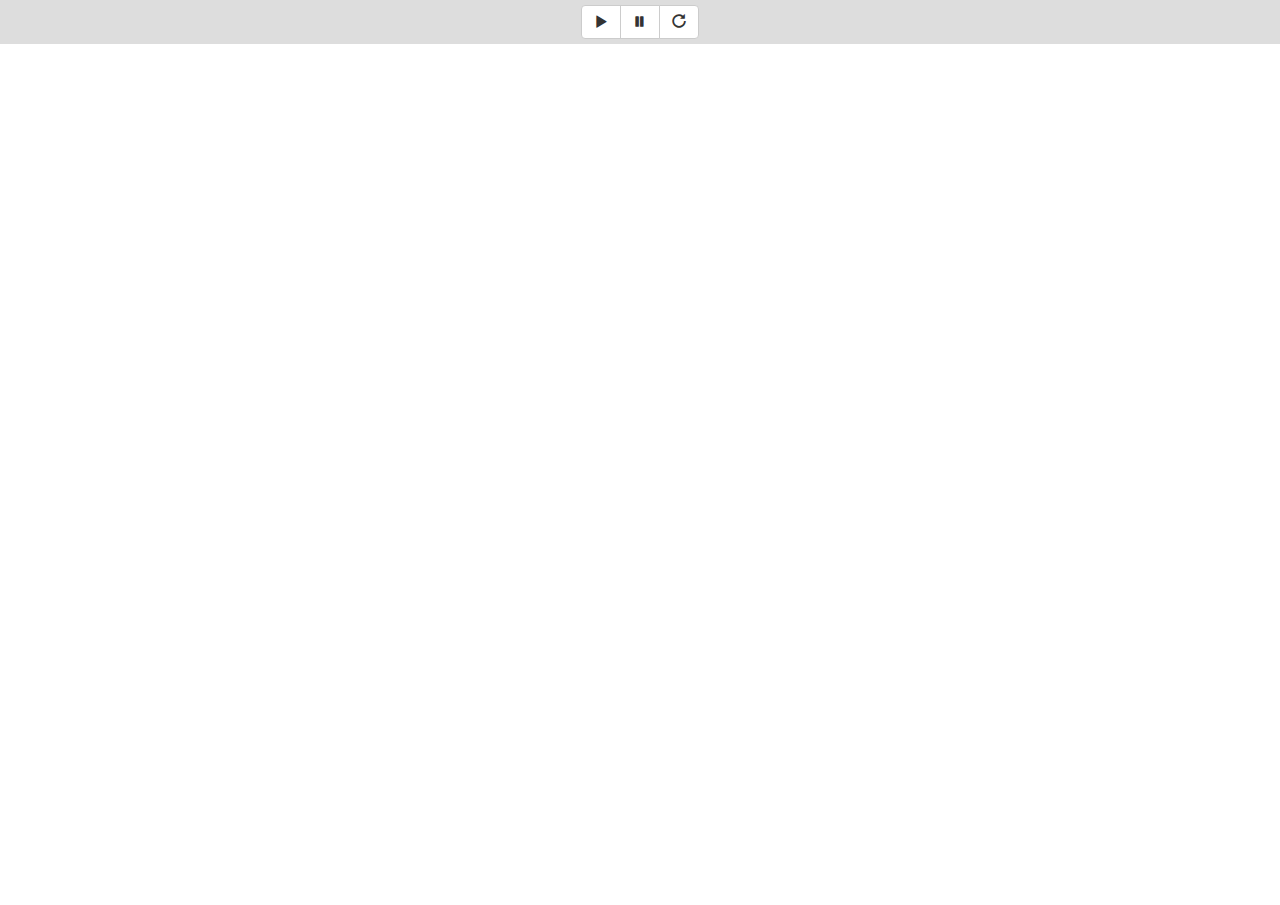
==== static/index.html @ 0ed0493a "Made Bootstrap loading use HTTPS" ====
<!DOCTYPE html>
<html>
<head>
<meta charset="UTF-8">
<meta name="viewport" content="width=device-width, initial-scale=1">
<title>RainbowGen</title>
<!-- Latest compiled and minified CSS -->
<link rel="stylesheet"
	href="https://maxcdn.bootstrapcdn.com/bootstrap/3.3.6/css/bootstrap.min.css">

<!-- jQuery library -->
<script
	src="https://ajax.googleapis.com/ajax/libs/jquery/1.12.4/jquery.min.js"></script>

<!-- Latest compiled JavaScript -->
<script
	src="https://maxcdn.bootstrapcdn.com/bootstrap/3.3.6/js/bootstrap.min.js"></script>

<style>
#myCanvas {
	width: 100%;
	height: 100%;
}

body, html {
	margin: 0px;
	height: 100%;
	width: 100%;
	overflow: hidden;
}

body {
	display: table;
}

#header, #canvasWrapper {
	width: 100%;
	display: table-row;
}

#header {
	background: #DDDDDD;
}

#controlsWrapper {
	padding: 5px 5px 5px 5px;
	display: table;
	margin: 0 auto;
}

#canvasWrapper {
	background: #FFFFFF;
	height: 100%;
}

#sliderWrapper {
	float: left;
	margin-right: 10px;
}

#buttonWrapper {
	float: right;
}
</style>

<script>
	var ppf = 1000;
	var x = 0;
	var y = 0;
	var width;
	var height;
	var pauseInd = 1;

	var c = null;
	var context = null;
	function begin() {
		c = document.getElementById("myCanvas");
		width = c.offsetWidth;
		height = c.offsetHeight;
		c.setAttribute("width", width);
		c.setAttribute("height", height);
		context = c.getContext("2d");
		context.fillStyle = "#FF0000";
		pauseInd = 0;
		step(performance.now());
	}

	var start = null;
	function step(timestamp) {
		if (pauseInd == 1) {
			return;
		}
		for (i = 0; i < ppf; i++) {
			if (x >= width) {
				x = 0;
				y++;
			}
			if (y >= height) {
				return;
			}
			if (y >= width) {
				y = 0;
			}
			context.fillRect(x, y, 1, 1);
			x++;
		}
		window.requestAnimationFrame(step);
	}

	function pause() {
		pauseInd = 1;
	}

	function reset() {
		pause();
		window.requestAnimationFrame(resetCont);
	}

	function resetCont() {
		c = document.getElementById("myCanvas");
		context = c.getContext("2d");
		context.fillStyle = "#FFFFFF";
		context.fillRect(0, 0, width, height);
		x = 0;
		y = 0;
	}
</script>
</head>
<body>
	<div id="header">
		<div id="controlsWrapper">
			<div id="buttonWrapper" class="btn-group">
				<button type="button" class="btn btn-default" onclick="begin()">
					<span class="glyphicon glyphicon-play"></span>
				</button>
				<button type="button" class="btn btn-default" onclick="pause()">
					<span class="glyphicon glyphicon-pause"></span>
				</button>
				<button type="button" class="btn btn-default" onclick="reset()">
					<span class="glyphicon glyphicon-repeat"></span>
				</button>
			</div>
		</div>
	</div>
	<div id="canvasWrapper">
		<canvas id="myCanvas"></canvas>
	</div>
</body>
</html>
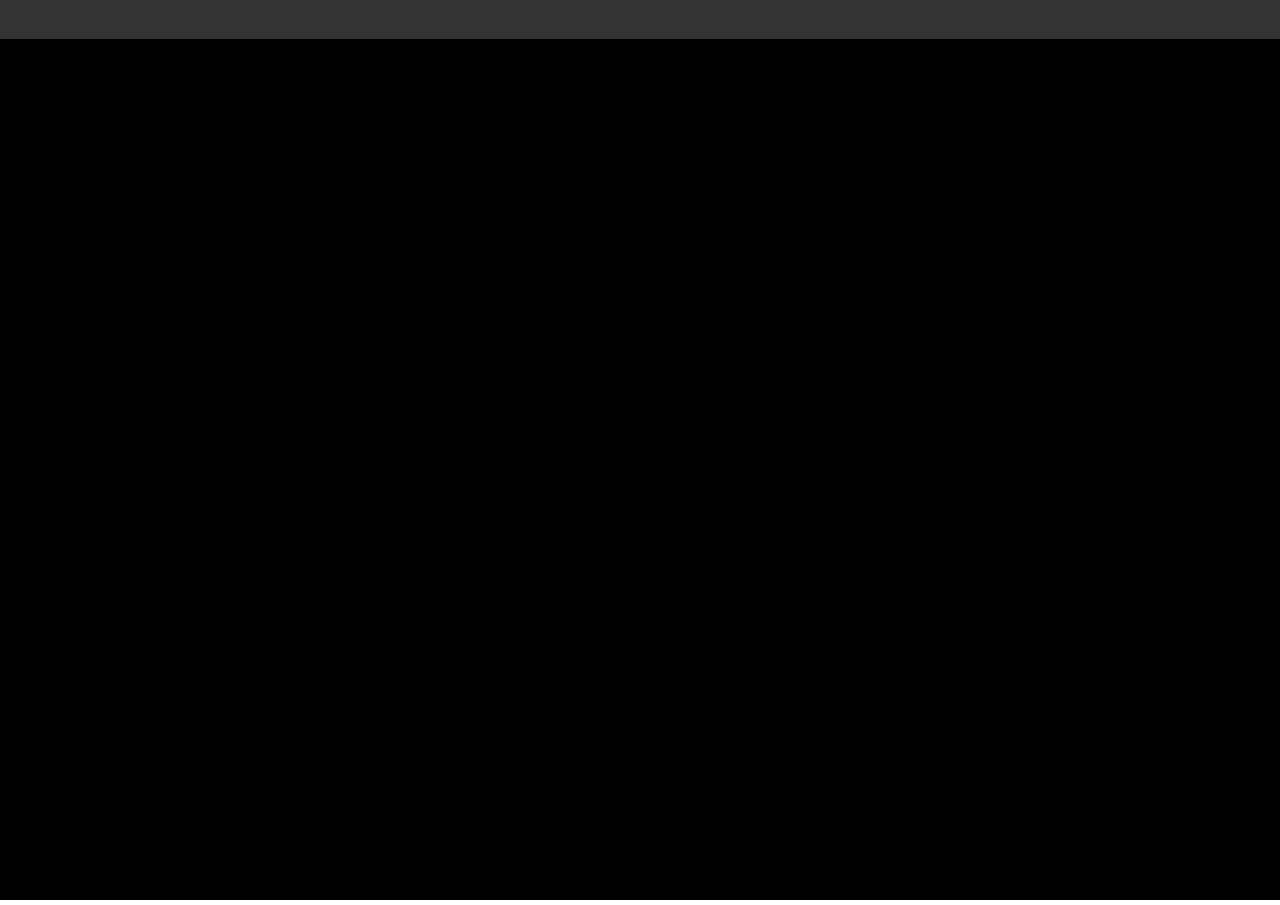
==== commit e47f37c1: "Added support for multiple algorithms, and options for them" ====
--- a/static/index.html
+++ b/static/index.html
@@ -8,142 +8,139 @@
 <link rel="stylesheet"
 	href="https://maxcdn.bootstrapcdn.com/bootstrap/3.3.6/css/bootstrap.min.css">
 
+<!-- noUISlider -->
+<link href="nouislider.min.css" rel="stylesheet">
+<!-- My stylesheet -->
+<link rel="stylesheet" type="text/css" href="style.css">
 <!-- jQuery library -->
-<script
-	src="https://ajax.googleapis.com/ajax/libs/jquery/1.12.4/jquery.min.js"></script>
+<script src="https://ajax.googleapis.com/ajax/libs/jquery/1.12.4/jquery.min.js"></script>
+</head>
 
-<!-- Latest compiled JavaScript -->
-<script
-	src="https://maxcdn.bootstrapcdn.com/bootstrap/3.3.6/js/bootstrap.min.js"></script>
-
-<style>
-#myCanvas {
-	width: 100%;
-	height: 100%;
-}
-
-body, html {
-	margin: 0px;
-	height: 100%;
-	width: 100%;
-	overflow: hidden;
-}
-
-body {
-	display: table;
-}
-
-#header, #canvasWrapper {
-	width: 100%;
-	display: table-row;
-}
-
-#header {
-	background: #DDDDDD;
-}
-
-#controlsWrapper {
-	padding: 5px 5px 5px 5px;
-	display: table;
-	margin: 0 auto;
-}
-
-#canvasWrapper {
-	background: #FFFFFF;
-	height: 100%;
-}
-
-#sliderWrapper {
-	float: left;
-	margin-right: 10px;
-}
-
-#buttonWrapper {
-	float: right;
-}
-</style>
-
-<script>
-	var ppf = 1000;
-	var x = 0;
-	var y = 0;
-	var width;
-	var height;
-	var pauseInd = 1;
-
-	var c = null;
-	var context = null;
-	function begin() {
-		c = document.getElementById("myCanvas");
-		width = c.offsetWidth;
-		height = c.offsetHeight;
-		c.setAttribute("width", width);
-		c.setAttribute("height", height);
-		context = c.getContext("2d");
-		context.fillStyle = "#FF0000";
-		pauseInd = 0;
-		step(performance.now());
-	}
-
-	var start = null;
-	function step(timestamp) {
-		if (pauseInd == 1) {
-			return;
-		}
-		for (i = 0; i < ppf; i++) {
-			if (x >= width) {
-				x = 0;
-				y++;
-			}
-			if (y >= height) {
-				return;
-			}
-			if (y >= width) {
-				y = 0;
-			}
-			context.fillRect(x, y, 1, 1);
-			x++;
-		}
-		window.requestAnimationFrame(step);
-	}
-
-	function pause() {
-		pauseInd = 1;
-	}
-
-	function reset() {
-		pause();
-		window.requestAnimationFrame(resetCont);
-	}
-
-	function resetCont() {
-		c = document.getElementById("myCanvas");
-		context = c.getContext("2d");
-		context.fillStyle = "#FFFFFF";
-		context.fillRect(0, 0, width, height);
-		x = 0;
-		y = 0;
-	}
-</script>
-</head>
 <body>
 	<div id="header">
 		<div id="controlsWrapper">
+			<div id="downloadWrapper">
+				<img id="downloadImg" src="loader.gif"></p>
+			</div>
+			<div id="newWrapper">
+				<!--<button type="button" class="btn btn-primary" onclick="getImage()">-->
+				<button type="button" id="newButton" class="btn btn-primary" data-toggle="modal" data-target="#newImageModal">
+					New...
+				</button>
+			</div>
 			<div id="buttonWrapper" class="btn-group">
-				<button type="button" class="btn btn-default" onclick="begin()">
-					<span class="glyphicon glyphicon-play"></span>
-				</button>
-				<button type="button" class="btn btn-default" onclick="pause()">
+				<button id="playpause" type="button" class="btn btn-default" onclick="pause()">
 					<span class="glyphicon glyphicon-pause"></span>
 				</button>
-				<button type="button" class="btn btn-default" onclick="reset()">
-					<span class="glyphicon glyphicon-repeat"></span>
+				<button id="reset" type="button" class="btn btn-default" onclick="reset()">
+					<span class="glyphicon glyphicon-remove"></span>
 				</button>
+			</div>
+			<div id="sliderWrapper">
+				<div id="speedSlider"></div>
+			</div>
+		</div>
+	</div>
+
+	<div class="modal fade" id="newImageModal" role="dialog">
+		<div class="modal-dialog">
+			<div class="modal-content">
+				<div class="modal-header">
+					<button type="button" class="close" data-dismiss="modal">&times;</button>
+					<h4 class="modal-title">New Image Options</h4>
+				</div>
+				<div class="modal-body">
+					<div class="dropdown">
+					  	<button id="imageTypeDropdown" class="btn btn-default dropdown-toggle" type="button" data-toggle="dropdown">
+					  	Iterator <span class="caret"></span>
+					  	</button>
+					  	<ul class="dropdown-menu">
+					    	<li><a id="iteratorDrop" href="#">Iterator</a></li>
+							<li><a id="stainedDrop" href="#">Stained Glass</a></li>
+					  	</ul>
+					</div>
+					<div class="imageOptions" id="iteratorOptions">
+						<form role="form">
+							<div class="form-group">
+								<label for="iteratorPercent">Snakiness factor (1-100):</label>
+								<input type="number" class="form-control" id="iteratorPercent">
+								<script>
+									// set the initial value on load
+									$("#iteratorPercent").val("20");
+									$("#iteratorPercent").change(function(){
+										var val = parseInt($("#iteratorPercent").val());
+										if (val > 100){
+											$("#iteratorPercent").val("100");
+										} else if (val < 1){
+											$("#iteratorPercent").val("1");
+										}
+									});
+								</script>
+								<button id="newIteratorButton" class="btn btn-primary newButton" onclick="newIterator()" data-dismiss="modal">Create</button>
+							</div>
+						</form>
+					</div>
+					<div class="imageOptions" id="stainedGlassOptions">
+						<form role="form">
+							<div class="form-group">
+								<label for="startingPoints">Starting points (max 100):</label>
+								<input type="number" class="form-control" id="startingPoints">
+								<script>
+									// set the initial value on load
+									$("#startingPoints").val("5");
+									$("#startingPoints").change(function(){
+										var val = parseInt($("#startingPoints").val());
+										if (val > 100){
+											$("#startingPoints").val("100");
+										} else if (val < 1){
+											$("#startingPoints").val("1");
+										}
+									});
+								</script>
+								<button id="newStainedButton" class="btn btn-primary newButton" onclick="newStained()" data-dismiss="modal">Create</button>
+							</div>
+						</form>
+					</div>
+					<div class="imageOptions" id="stainedGlassOptions">
+						<p>Stained glass options go here</p>
+					</div>
+				</div>
 			</div>
 		</div>
 	</div>
 	<div id="canvasWrapper">
 		<canvas id="myCanvas"></canvas>
 	</div>
+
+	<!-- Scripts -->
+	<!-- Bootstrap JS -->
+	<script src="https://maxcdn.bootstrapcdn.com/bootstrap/3.3.6/js/bootstrap.min.js"></script>
+	<!-- noUiSlider -->
+	<script src="nouislider.min.js"></script>
+	<!-- My rendering script -->
+	<script src="ImagePackage.js"></script>
+	<script>
+	$("#iteratorDrop").click(function (){
+		hideAllOptions(function() {
+			document.getElementById("imageTypeDropdown").innerHTML = 'Iterator <span class="caret"></span>';
+			document.getElementById("iteratorOptions").style.display = "inline";
+		});
+	});
+
+	$("#stainedDrop").click(function (){
+		hideAllOptions(function() {
+			document.getElementById("imageTypeDropdown").innerHTML = 'Stained Glass <span class="caret"></span>';
+			document.getElementById("stainedGlassOptions").style.display = "inline";
+		});
+	});
+
+	function hideAllOptions(callback){
+		var toHide = document.getElementsByClassName("imageOptions");
+		for (i = 0; i < toHide.length; i++){
+			toHide[i].style.display = "none";
+		}
+		callback();
+	}
+	</script>
 </body>
 </html>--- a/static/style.css
+++ b/static/style.css
@@ -0,0 +1,115 @@
+#myCanvas {
+   width: 100%;
+   height: 100%;
+}
+
+body, html {
+   margin: 0px;
+   height: 100%;
+   width: 100%;
+   overflow: hidden;
+}
+
+body {
+   display: table;
+}
+
+#downloadImg {
+   padding: 0px 0px 0px 0px;
+   margin: 5px 0px 0px 0px;
+}
+
+#header, #canvasWrapper {
+   width: 100%;
+   display: table-row;
+}
+
+#header {
+   background: #333333;
+}
+
+#controlsWrapper {
+   padding: 2px 0px 2px 0px;
+   display: table;
+   margin: 0 auto;
+   visibility: hidden;
+}
+
+#downloadWrapper {
+   float: left;
+   margin-right: 10px;
+   padding: 0px 0px 0px 0px;
+   margin: 0px 4px 0px 0px;
+   height: 35px;
+   visibility: hidden;
+}
+
+#newWrapper{
+   float: left;
+   margin-right: 7px;
+}
+
+#canvasWrapper {
+   background: #FFFFFF;
+   height: 100%;
+}
+
+#sliderWrapper {
+   float: left;
+   margin-right: 10px;
+}
+
+#buttonWrapper {
+   float: left;
+   visibility: hidden;
+}
+#play {
+   display: none;
+}
+#sliderWrapper {
+   float: left;
+   visibility: hidden;
+}
+#speedSlider {
+   width: 150px;
+   margin: 8px 0px 0px 20px;
+   background: #222222;
+   border: medium none;
+}
+.noUi-handle {
+   background: #337ab7;
+   border: 1px solid #337ab7;
+   border-radius: 5px;
+   box-shadow: none;
+}
+
+.glyphicon {
+   top: 2px;
+}
+
+#newButton {
+   padding: 6px 6px;
+}
+
+.imageOptions {
+   display: none;
+}
+
+#iteratorOptions {
+   display: inline;
+}
+
+.modal-content {
+   background-color: #eee;
+}
+
+.modal-dialog {
+   width: 400px;
+}
+
+.newButton {
+   margin-top: 5px;
+}
+.form-control {
+   width: 70px;
+}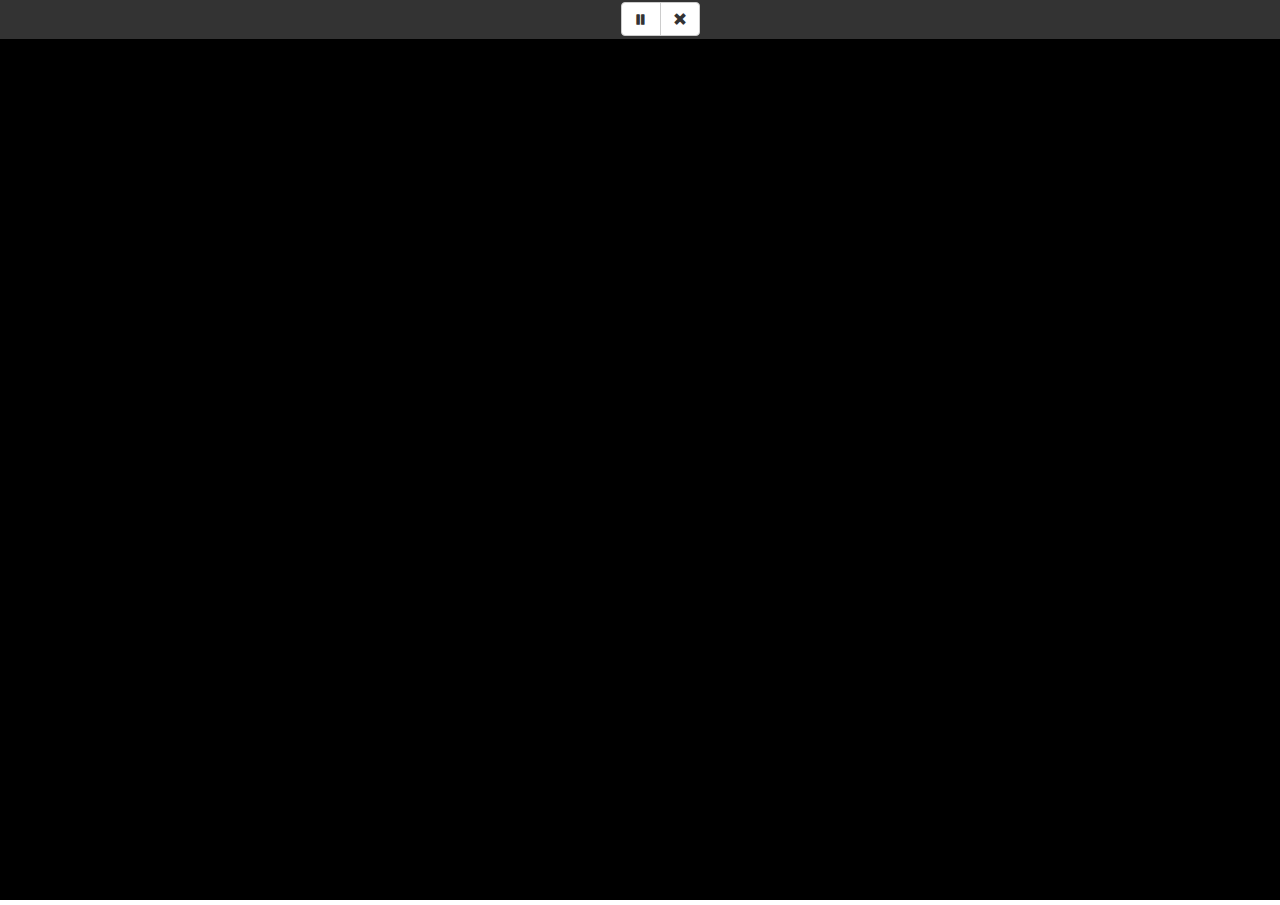
==== commit f2425464: "Added descriptions for all algorithms" ====
--- a/static/index.html
+++ b/static/index.html
@@ -1,5 +1,5 @@
 <!DOCTYPE html>
-<html>
+<html lang="en">
 <head>
 <meta charset="UTF-8">
 <meta name="viewport" content="width=device-width, initial-scale=1">
@@ -20,7 +20,7 @@
 	<div id="header">
 		<div id="controlsWrapper">
 			<div id="downloadWrapper">
-				<img id="downloadImg" src="loader.gif"></p>
+				<img id="downloadImg" src="loader.gif" alt="Download Icon">
 			</div>
 			<div id="newWrapper">
 				<!--<button type="button" class="btn btn-primary" onclick="getImage()">-->
@@ -28,6 +28,9 @@
 					New...
 				</button>
 			</div>
+			<button id="infoButton" type="button" class="btn btn-default" data-toggle="modal" data-target="#infoModal">
+				<span class="glyphicon glyphicon-info-sign"></span>
+			</button>
 			<div id="buttonWrapper" class="btn-group">
 				<button id="playpause" type="button" class="btn btn-default" onclick="pause()">
 					<span class="glyphicon glyphicon-pause"></span>
@@ -44,7 +47,7 @@
 
 	<div class="modal fade" id="newImageModal" role="dialog">
 		<div class="modal-dialog">
-			<div class="modal-content">
+			<div class="modal-content" id="newModalContent">
 				<div class="modal-header">
 					<button type="button" class="close" data-dismiss="modal">&times;</button>
 					<h4 class="modal-title">New Image Options</h4>
@@ -52,15 +55,16 @@
 				<div class="modal-body">
 					<div class="dropdown">
 					  	<button id="imageTypeDropdown" class="btn btn-default dropdown-toggle" type="button" data-toggle="dropdown">
-					  	Iterator <span class="caret"></span>
+					  	Stained Glass <span class="caret"></span>
 					  	</button>
 					  	<ul class="dropdown-menu">
-					    	<li><a id="iteratorDrop" href="#">Iterator</a></li>
-							<li><a id="stainedDrop" href="#">Stained Glass</a></li>
+                     <li><a id="stainedDrop" href="#">Stained Glass</a></li>
+						 	<li><a id="iteratorDrop" href="#">Iterator</a></li>
+                     <li><a id="glassIteratorDrop" href="#">Glass Iterator</a></li>
 					  	</ul>
 					</div>
 					<div class="imageOptions" id="iteratorOptions">
-						<form role="form">
+						<form>
 							<div class="form-group">
 								<label for="iteratorPercent">Snakiness factor (1-100):</label>
 								<input type="number" class="form-control" id="iteratorPercent">
@@ -77,11 +81,15 @@
 									});
 								</script>
 								<button id="newIteratorButton" class="btn btn-primary newButton" onclick="newIterator()" data-dismiss="modal">Create</button>
+                        <p class="description">This algorithm works by keeping track of where it added
+                        pixels recently and tends to add pixels near other places it added to recently.
+                        The higher the snakiness factor, the more prone the algorithm is to staying where
+                        it is and adding there.</p>
 							</div>
 						</form>
 					</div>
 					<div class="imageOptions" id="stainedGlassOptions">
-						<form role="form">
+						<form>
 							<div class="form-group">
 								<label for="startingPoints">Starting points (max 100):</label>
 								<input type="number" class="form-control" id="startingPoints">
@@ -98,16 +106,112 @@
 									});
 								</script>
 								<button id="newStainedButton" class="btn btn-primary newButton" onclick="newStained()" data-dismiss="modal">Create</button>
+                        <p class="description">This algorithm works by adding pixels randomly around the
+                        edge of what it has already added.</p>
 							</div>
 						</form>
 					</div>
-					<div class="imageOptions" id="stainedGlassOptions">
-						<p>Stained glass options go here</p>
-					</div>
+               <div class="imageOptions" id="glassIteratorOptions">
+                  <form>
+                     <div class="form-group">
+                        <label for="glassIteratorPercent">Snakiness factor (50 - 999):</label>
+                        <input type="number" class="form-control" id="glassIteratorPercent">
+                        <script>
+                           // set the initial value on load
+                           $("#glassIteratorPercent").val("500");
+                           $("#glassIteratorPercent").change(function(){
+                              var val = parseInt($("#glassIteratorPercent").val());
+                              if (val > 999){
+                                 $("#glassIteratorPercent").val("999");
+                              } else if (val < 1){
+                                 $("#glassIteratorPercent").val("1");
+                              }
+                           });
+                        </script>
+                        <label for="switchToGlass">Chance to switch to glass (1 in __ ):</label>
+                        <input type="number" class="form-control" id="switchToGlass">
+                        <script>
+                           // set the initial value on load
+                           $("#switchToGlass").val("5000");
+                           $("#switchToGlass").change(function(){
+                              var val = parseInt($("#switchToGlass").val());
+                              if (val > 100000000){
+                                 $("#switchToGlass").val("100000000");
+                              } else if (val < 1){
+                                 $("#switchToGlass").val("1");
+                              }
+                           });
+                        </script>
+                        <label for="switchToIterator">Chance to switch to iterator (1 in __ ):</label>
+                        <input type="number" class="form-control" id="switchToIterator">
+                        <script>
+                           // set the initial value on load
+                           $("#switchToIterator").val("20000");
+                           $("#switchToIterator").change(function(){
+                              var val = parseInt($("#switchToIterator").val());
+                              if (val > 100000000){
+                                 $("#switchToIterator").val("100000000");
+                              } else if (val < 1){
+                                 $("#switchToIterator").val("1");
+                              }
+                           });
+                        </script>
+                        <button id="newIteratorButton" class="btn btn-primary newButton" onclick="newGlassIterator()" data-dismiss="modal">Create</button>
+                        <p class="description">This algorithm works by switching between the Iterator and
+                        Stained Glass algorithms as it goes. The snakiness factor does the same thing it
+                        does in Iterator. The chances to switch to glass or iterator do just what they
+                        sound like: after placing a pixel in Stained Glass mode, there is a 1 in X chance
+                        that the algorithm will switch to Iterator mode and vice versa.</p>
+                     </div>
+                  </form>
+               </div>
 				</div>
 			</div>
 		</div>
 	</div>
+
+	<div class="modal fade" id="infoModal">
+		<div class="modal-dialog" role="document">
+			<div class="modal-content">
+				<div class="modal-header">
+					<button type="button" class="close" data-dismiss="modal" aria-label="Close">
+						<span aria-hidden="true">&times;</span>
+					</button>
+					<h4 class="modal-title">About</h4>
+				</div>
+				<div class="modal-body">
+					<h3>Me</h3>
+					<p>My name is Nathan Miles and I am currently a senior in NCSU's computer science program.
+					I love programming, especially when the results are as rewarding as they are with this
+					project. I have been working on different versions of this project for over a year now and
+					I have no plans to stop.</p>
+					<h3>The Program</h3>
+					<p>For a more in-depth look at my algorithms and the differences between the ones presented
+					here, have a look at my GitHub repo
+					<a href="https://github.com/Neatname/RainbowGen" target="_blank">here</a>.</p>
+					<p>The initial idea for this program was to create images that use every RGB color exactly
+					once. I scaled this down for the web application, as those images are too big to reasonably
+					send over the internet. I was heavily influenced and inspired by the
+					<a href="http://rainbowsmoke.hu/home" target="_blank">work of Jozsef Fejes</a>, which
+					made the news back in 2014. We use the same basic strategy for building images, but
+					our more advanced algorithms produce wildly different results.</p>
+					<p>Each image starts with a random pixel or pixels, which are added to a list. As more
+					pixels are added, they are each also added to this list. This list contains every pixel in
+					the image considered to be on the "edge" of the image, meaning that it has at least one
+					adjacent black, unpopulated pixel. When it's time to add a pixel, a pixel is chosen from the
+					list and given one or more neighbors. These neighbors are then added into the list as well. If
+					no neighbors may be added because they are all already populated, the chosen pixel is removed
+					from the list. This process repeats until the image is full.</p>
+					<p>Colors for new pixels are chosen by finding the closest unused color to the pixel that was
+					chosen from the list.</p>
+				</div>
+				<div class="modal-footer">
+					<button type="button" class="btn btn-default" data-dismiss="modal">Close</button>
+				</div>
+			</div>
+		</div>
+	</div>
+
 	<div id="canvasWrapper">
 		<canvas id="myCanvas"></canvas>
 	</div>
@@ -120,6 +224,7 @@
 	<!-- My rendering script -->
 	<script src="ImagePackage.js"></script>
 	<script>
+	// these functions handle switching the input fields in the New modal
 	$("#iteratorDrop").click(function (){
 		hideAllOptions(function() {
 			document.getElementById("imageTypeDropdown").innerHTML = 'Iterator <span class="caret"></span>';
@@ -133,6 +238,13 @@
 			document.getElementById("stainedGlassOptions").style.display = "inline";
 		});
 	});
+
+   $("#glassIteratorDrop").click(function(){
+      hideAllOptions(function() {
+         document.getElementById("imageTypeDropdown").innerHTML = 'Glass Iterator <span class="caret"></span>';
+         document.getElementById("glassIteratorOptions").style.display = "inline";
+      });
+   });
 
 	function hideAllOptions(callback){
 		var toHide = document.getElementsByClassName("imageOptions");
@@ -141,6 +253,9 @@
 		}
 		callback();
 	}
+
+   // start by generating the default image
+   newStained();
 	</script>
 </body>
 </html>--- a/static/style.css
+++ b/static/style.css
@@ -46,7 +46,7 @@
 
 #newWrapper{
    float: left;
-   margin-right: 7px;
+   margin-right: 1px;
 }
 
 #canvasWrapper {
@@ -71,7 +71,7 @@
    visibility: hidden;
 }
 #speedSlider {
-   width: 150px;
+   width: 130px;
    margin: 8px 0px 0px 20px;
    background: #222222;
    border: medium none;
@@ -95,21 +95,39 @@
    display: none;
 }
 
-#iteratorOptions {
+#stainedGlassOptions {
    display: inline;
 }
 
 .modal-content {
    background-color: #eee;
-}
-
-.modal-dialog {
-   width: 400px;
+   margin: 0 auto;
 }
 
 .newButton {
    margin-top: 5px;
 }
 .form-control {
-   width: 70px;
+   width: 100px;
+}
+#infoButton {
+   float:left;
+   padding-right: 8px;
+   padding-left: 8px;
+   margin-right: 2px;
+}
+.modal-header {
+   padding-bottom:0px;
+}
+.modal-body {
+   padding-top:5px;
+}
+#newModalContent{
+   max-width: 300px;
+}
+.dropdown{
+   margin-bottom: 5px;
+}
+.description{
+   margin-top: 5px;
 }